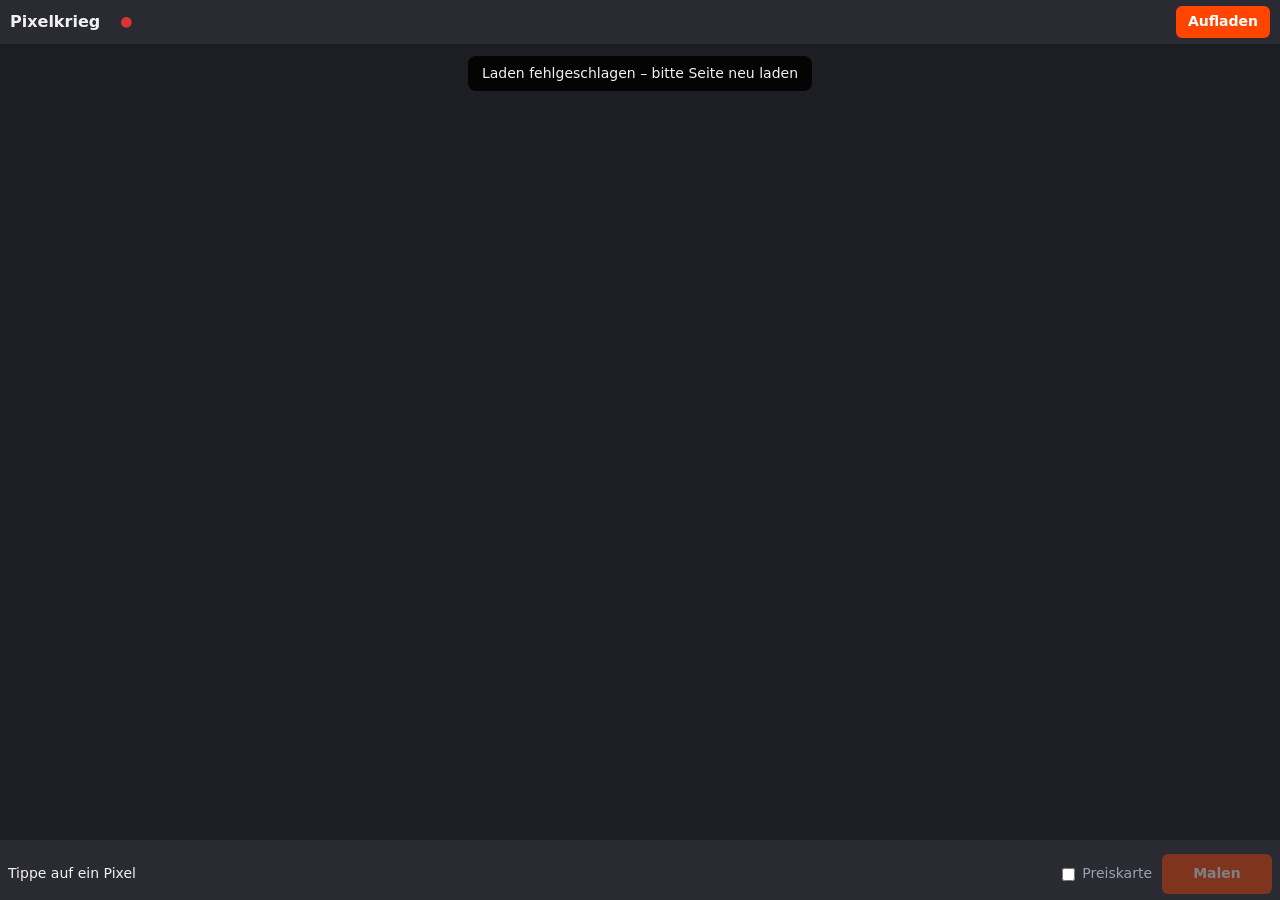
==== static/index.html @ 560dd9aa "Phase 1: Spielkern mit Zonenpreisen, Abkühlung, Live-Updates und Frontend - FastAPI-Backend mit SQLi" ====
<!doctype html>
<html lang="de">
<head>
  <meta charset="utf-8">
  <!-- user-scalable=no: Das Zoomen übernimmt unsere Leinwand selbst. Sonst
       zoomt der Browser die ganze Seite mitsamt Menüs. -->
  <meta name="viewport" content="width=device-width, initial-scale=1, maximum-scale=1, user-scalable=no">
  <title>Pixelkrieg</title>
  <link rel="stylesheet" href="/static/style.css">
</head>
<body>
  <header id="topbar">
    <strong class="brand">Pixelkrieg</strong>
    <span id="event-status" class="muted"></span>
    <span id="conn" class="conn off" title="Live-Verbindung">●</span>
    <div id="account">
      <form id="login-form" hidden>
        <input id="login-handle" placeholder="Dein Name" maxlength="24" autocomplete="nickname" required>
        <button type="submit">Einloggen</button>
      </form>
      <span id="me" hidden>
        <span id="me-handle"></span>
        <b id="me-balance"></b>
        <button id="topup-btn" type="button">Aufladen</button>
      </span>
    </div>
  </header>

  <main id="stage">
    <canvas id="board"></canvas>
    <div id="toast" hidden></div>
  </main>

  <footer id="bottombar">
    <div id="palette" role="radiogroup" aria-label="Farbe"></div>
    <div id="actions">
      <span id="info">Tippe auf ein Pixel</span>
      <label class="toggle"><input type="checkbox" id="heat-toggle"> Preiskarte</label>
      <button id="paint-btn" type="button" disabled>Malen</button>
    </div>
  </footer>

  <dialog id="topup-dialog">
    <form method="dialog" id="topup-form">
      <h2>Guthaben aufladen</h2>
      <p class="muted" id="topup-cap"></p>
      <div id="topup-packages"></div>
      <label class="age">
        <input type="checkbox" id="topup-age">
        Ich bin mindestens 18 Jahre alt <b>oder</b> meine Eltern haben mir die Aufladung erlaubt.
      </label>
      <p class="warn">Unter 18 brauchst du die Erlaubnis deiner Eltern, bevor du Geld ausgibst.</p>
      <div class="row">
        <button value="cancel" type="submit">Abbrechen</button>
      </div>
    </form>
  </dialog>

  <script src="/static/app.js"></script>
</body>
</html>
---- static/style.css ----
:root {
  --bg: #1d1d24;
  --panel: #2a2a33;
  --text: #f1f1f4;
  --muted: #a0a0ad;
  --accent: #ff4500;
  --ok: #3ccf6e;
}

* { box-sizing: border-box; }

html, body {
  margin: 0;
  height: 100%;
  background: var(--bg);
  color: var(--text);
  font: 14px/1.4 system-ui, -apple-system, "Segoe UI", Roboto, sans-serif;
  overscroll-behavior: none;   /* kein "Pull to refresh" beim Verschieben */
}

body {
  display: flex;
  flex-direction: column;
  height: 100dvh;              /* dvh: berücksichtigt die ein-/ausfahrende Adressleiste am Handy */
}

button {
  background: var(--accent);
  color: #fff;
  border: 0;
  border-radius: 6px;
  padding: 6px 12px;
  font: inherit;
  font-weight: 600;
  cursor: pointer;
}
button:disabled { opacity: .4; cursor: default; }
input[type=text], input:not([type]) {
  background: #15151a; color: var(--text);
  border: 1px solid #444; border-radius: 6px; padding: 5px 8px; font: inherit;
  width: 9em;
}

.muted { color: var(--muted); }

#topbar {
  display: flex; align-items: center; gap: 10px; flex-wrap: wrap;
  padding: 6px 10px; background: var(--panel);
}
.brand { font-size: 16px; }
#account { margin-left: auto; display: flex; gap: 8px; align-items: center; }
#me { display: inline-flex; gap: 8px; align-items: center; }
.conn.on { color: var(--ok); }
.conn.off { color: #d33; }

#stage { position: relative; flex: 1; min-height: 0; }
#board {
  display: block; width: 100%; height: 100%;
  touch-action: none;          /* Gesten gehen an unser JS, nicht an den Browser */
  cursor: crosshair;
}

#toast {
  position: absolute; left: 50%; top: 12px; transform: translateX(-50%);
  background: rgba(0,0,0,.85); padding: 8px 14px; border-radius: 8px;
  max-width: 90%; text-align: center; pointer-events: none;
}

#bottombar { background: var(--panel); padding: 6px 8px; }
#palette {
  display: flex; gap: 4px; overflow-x: auto; padding-bottom: 4px;
  scrollbar-width: thin;
}
.swatch {
  flex: 0 0 28px; height: 28px; border-radius: 5px; padding: 0;
  border: 2px solid rgba(255,255,255,.15);
}
.swatch.active { border-color: #fff; box-shadow: 0 0 0 2px var(--accent); }

#actions { display: flex; align-items: center; gap: 10px; margin-top: 4px; }
#info { flex: 1; white-space: nowrap; overflow: hidden; text-overflow: ellipsis; }
.toggle { display: inline-flex; gap: 4px; align-items: center; color: var(--muted); }
#paint-btn { min-width: 110px; padding: 10px 14px; }

dialog {
  background: var(--panel); color: var(--text); border: 0; border-radius: 10px;
  max-width: 360px; width: calc(100% - 32px);
}
dialog::backdrop { background: rgba(0,0,0,.6); }
dialog h2 { margin-top: 0; }
#topup-packages { display: flex; gap: 8px; margin: 12px 0; flex-wrap: wrap; }
#topup-packages button { flex: 1; padding: 12px; font-size: 16px; }
.age { display: flex; gap: 8px; align-items: flex-start; }
.warn { color: #ffb470; font-size: 13px; }
.row { display: flex; justify-content: flex-end; }
.row button { background: #555; }
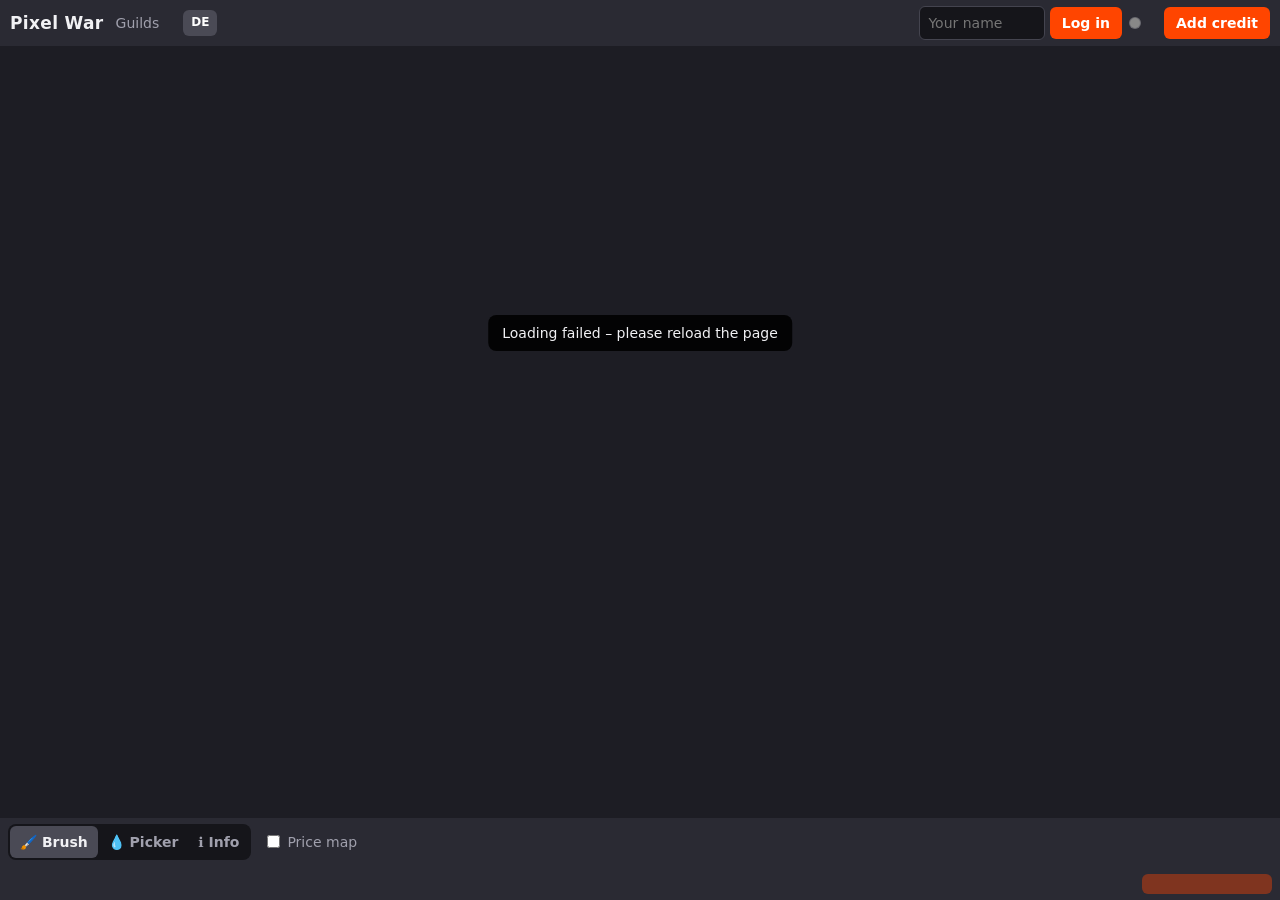
==== commit 1455f756: "Pixelpreise mit Ansteckung, Werkzeuge, Gilden, Englisch/Deutsch, Branding Pixel War - Preis pro Pixe" ====
--- a/static/index.html
+++ b/static/index.html
@@ -1,61 +1,48 @@
 <!doctype html>
-<html lang="de">
+<html lang="en">
 <head>
   <meta charset="utf-8">
   <!-- user-scalable=no: Das Zoomen übernimmt unsere Leinwand selbst. Sonst
        zoomt der Browser die ganze Seite mitsamt Menüs. -->
   <meta name="viewport" content="width=device-width, initial-scale=1, maximum-scale=1, user-scalable=no">
-  <title>Pixelkrieg</title>
+  <title>Pixel War</title>
+  <meta name="description" content="Pixel War – every pixel is a battlefield. pixelwar.gg">
   <link rel="stylesheet" href="/static/style.css">
 </head>
-<body>
-  <header id="topbar">
-    <strong class="brand">Pixelkrieg</strong>
-    <span id="event-status" class="muted"></span>
-    <span id="conn" class="conn off" title="Live-Verbindung">●</span>
-    <div id="account">
-      <form id="login-form" hidden>
-        <input id="login-handle" placeholder="Dein Name" maxlength="24" autocomplete="nickname" required>
-        <button type="submit">Einloggen</button>
-      </form>
-      <span id="me" hidden>
-        <span id="me-handle"></span>
-        <b id="me-balance"></b>
-        <button id="topup-btn" type="button">Aufladen</button>
-      </span>
-    </div>
-  </header>
+<body class="canvas-page">
+  <header id="topbar"></header>
 
   <main id="stage">
     <canvas id="board"></canvas>
-    <div id="toast" hidden></div>
+    <!-- Unten links: Koordinate und Preis unter dem Mauszeiger -->
+    <div id="hover-status" hidden></div>
   </main>
 
   <footer id="bottombar">
-    <div id="palette" role="radiogroup" aria-label="Farbe"></div>
+    <div id="toolrow">
+      <div id="tools" role="radiogroup" data-i18n-title="tools.label">
+        <button type="button" class="tool active" data-tool="brush" role="radio"><span aria-hidden="true">🖌️</span> <span data-i18n="tools.brush"></span></button>
+        <button type="button" class="tool" data-tool="picker" role="radio"><span aria-hidden="true">💧</span> <span data-i18n="tools.picker"></span></button>
+        <button type="button" class="tool" data-tool="info" role="radio"><span aria-hidden="true">ℹ️</span> <span data-i18n="tools.info"></span></button>
+      </div>
+      <label class="toggle"><input type="checkbox" id="heat-toggle"> <span data-i18n="tools.price_map"></span></label>
+    </div>
+    <div id="palette" role="radiogroup" data-i18n-title="tools.palette"></div>
     <div id="actions">
-      <span id="info">Tippe auf ein Pixel</span>
-      <label class="toggle"><input type="checkbox" id="heat-toggle"> Preiskarte</label>
-      <button id="paint-btn" type="button" disabled>Malen</button>
+      <span id="info-line"></span>
+      <button id="paint-btn" type="button" disabled></button>
     </div>
   </footer>
 
-  <dialog id="topup-dialog">
-    <form method="dialog" id="topup-form">
-      <h2>Guthaben aufladen</h2>
-      <p class="muted" id="topup-cap"></p>
-      <div id="topup-packages"></div>
-      <label class="age">
-        <input type="checkbox" id="topup-age">
-        Ich bin mindestens 18 Jahre alt <b>oder</b> meine Eltern haben mir die Aufladung erlaubt.
-      </label>
-      <p class="warn">Unter 18 brauchst du die Erlaubnis deiner Eltern, bevor du Geld ausgibst.</p>
-      <div class="row">
-        <button value="cancel" type="submit">Abbrechen</button>
-      </div>
+  <dialog id="pixel-dialog">
+    <form method="dialog">
+      <h2 id="pixel-title"></h2>
+      <dl id="pixel-details"></dl>
+      <div class="row"><button type="submit" class="ghost" data-i18n="info.close"></button></div>
     </form>
   </dialog>
 
+  <script src="/static/common.js"></script>
   <script src="/static/app.js"></script>
 </body>
 </html>
--- a/static/style.css
+++ b/static/style.css
@@ -1,28 +1,30 @@
 :root {
   --bg: #1d1d24;
   --panel: #2a2a33;
+  --field: #15151a;
+  --line: #44444f;
   --text: #f1f1f4;
   --muted: #a0a0ad;
   --accent: #ff4500;
   --ok: #3ccf6e;
+  --warn: #ffb470;
+  --guild: #888;
 }
 
 * { box-sizing: border-box; }
 
 html, body {
   margin: 0;
-  height: 100%;
   background: var(--bg);
   color: var(--text);
-  font: 14px/1.4 system-ui, -apple-system, "Segoe UI", Roboto, sans-serif;
-  overscroll-behavior: none;   /* kein "Pull to refresh" beim Verschieben */
+  font: 14px/1.45 system-ui, -apple-system, "Segoe UI", Roboto, sans-serif;
 }
 
-body {
-  display: flex;
-  flex-direction: column;
-  height: 100dvh;              /* dvh: berücksichtigt die ein-/ausfahrende Adressleiste am Handy */
-}
+a { color: #8fb4ff; }
+.muted { color: var(--muted); }
+.small { font-size: 12px; }
+.warn { color: var(--warn); font-size: 13px; }
+.ok { color: var(--ok); font-weight: 600; }
 
 button {
   background: var(--accent);
@@ -35,42 +37,76 @@
   cursor: pointer;
 }
 button:disabled { opacity: .4; cursor: default; }
-input[type=text], input:not([type]) {
-  background: #15151a; color: var(--text);
-  border: 1px solid #444; border-radius: 6px; padding: 5px 8px; font: inherit;
-  width: 9em;
+button.ghost { background: #4a4a55; }
+button.big { padding: 12px 22px; font-size: 16px; }
+
+input:not([type]), input[type=text], input[type=number], textarea {
+  background: var(--field); color: var(--text);
+  border: 1px solid var(--line); border-radius: 6px; padding: 6px 8px; font: inherit;
 }
 
-.muted { color: var(--muted); }
+/* ---------------------------------------------------------------- Kopfzeile */
 
 #topbar {
-  display: flex; align-items: center; gap: 10px; flex-wrap: wrap;
+  display: flex; align-items: center; gap: 12px; flex-wrap: wrap;
   padding: 6px 10px; background: var(--panel);
 }
-.brand { font-size: 16px; }
-#account { margin-left: auto; display: flex; gap: 8px; align-items: center; }
+.brand { font-size: 17px; font-weight: 800; color: var(--text); text-decoration: none; letter-spacing: .02em; }
+.navlink { color: var(--muted); text-decoration: none; }
+.navlink:hover { color: var(--text); }
+#lang-btn { padding: 4px 8px; font-size: 12px; }
+#account { margin-left: auto; display: flex; gap: 8px; align-items: center; flex-wrap: wrap; }
+#account input { width: 9em; }
 #me { display: inline-flex; gap: 8px; align-items: center; }
 .conn.on { color: var(--ok); }
 .conn.off { color: #d33; }
 
+.guild-chip {
+  display: inline-flex; align-items: center; gap: 6px;
+  color: var(--text); text-decoration: none; font-weight: 600;
+}
+.guild-chip::before {
+  content: ""; width: 10px; height: 10px; border-radius: 50%;
+  background: var(--guild); box-shadow: 0 0 0 1px rgba(255,255,255,.3);
+}
+
+#toast {
+  position: fixed; left: 50%; top: 35%; transform: translateX(-50%);
+  background: rgba(0,0,0,.88); padding: 8px 14px; border-radius: 8px; z-index: 10;
+  max-width: 90%; text-align: center; pointer-events: none;
+}
+
+/* ---------------------------------------------------------------- Leinwand */
+
+body.canvas-page {
+  display: flex; flex-direction: column;
+  height: 100dvh;                /* dvh: berücksichtigt die ein-/ausfahrende Adressleiste am Handy */
+  overflow: hidden;
+  overscroll-behavior: none;     /* kein "Pull to refresh" beim Verschieben */
+}
 #stage { position: relative; flex: 1; min-height: 0; }
 #board {
   display: block; width: 100%; height: 100%;
-  touch-action: none;          /* Gesten gehen an unser JS, nicht an den Browser */
+  touch-action: none;            /* Gesten gehen an unser JS, nicht an den Browser */
   cursor: crosshair;
 }
+#board[data-tool="picker"] { cursor: copy; }
+#board[data-tool="info"] { cursor: help; }
 
-#toast {
-  position: absolute; left: 50%; top: 12px; transform: translateX(-50%);
-  background: rgba(0,0,0,.85); padding: 8px 14px; border-radius: 8px;
-  max-width: 90%; text-align: center; pointer-events: none;
+#hover-status {
+  position: absolute; left: 8px; bottom: 8px;
+  background: rgba(0,0,0,.75); padding: 4px 10px; border-radius: 6px;
+  font-variant-numeric: tabular-nums; pointer-events: none;
 }
 
 #bottombar { background: var(--panel); padding: 6px 8px; }
-#palette {
-  display: flex; gap: 4px; overflow-x: auto; padding-bottom: 4px;
-  scrollbar-width: thin;
-}
+#toolrow { display: flex; align-items: center; gap: 12px; margin-bottom: 6px; flex-wrap: wrap; }
+#tools { display: inline-flex; background: var(--field); border-radius: 8px; padding: 2px; }
+.tool { background: transparent; color: var(--muted); padding: 6px 10px; }
+.tool.active { background: #4a4a55; color: var(--text); }
+.toggle { display: inline-flex; gap: 4px; align-items: center; color: var(--muted); }
+
+#palette { display: flex; gap: 4px; overflow-x: auto; padding-bottom: 4px; scrollbar-width: thin; }
 .swatch {
   flex: 0 0 28px; height: 28px; border-radius: 5px; padding: 0;
   border: 2px solid rgba(255,255,255,.15);
@@ -78,19 +114,80 @@
 .swatch.active { border-color: #fff; box-shadow: 0 0 0 2px var(--accent); }
 
 #actions { display: flex; align-items: center; gap: 10px; margin-top: 4px; }
-#info { flex: 1; white-space: nowrap; overflow: hidden; text-overflow: ellipsis; }
-.toggle { display: inline-flex; gap: 4px; align-items: center; color: var(--muted); }
-#paint-btn { min-width: 110px; padding: 10px 14px; }
+#info-line { flex: 1; color: var(--muted); white-space: nowrap; overflow: hidden; text-overflow: ellipsis; }
+#paint-btn { min-width: 130px; padding: 10px 14px; }
+
+/* ---------------------------------------------------------------- Dialoge */
 
 dialog {
   background: var(--panel); color: var(--text); border: 0; border-radius: 10px;
-  max-width: 360px; width: calc(100% - 32px);
+  max-width: 380px; width: calc(100% - 32px);
 }
 dialog::backdrop { background: rgba(0,0,0,.6); }
 dialog h2 { margin-top: 0; }
 #topup-packages { display: flex; gap: 8px; margin: 12px 0; flex-wrap: wrap; }
 #topup-packages button { flex: 1; padding: 12px; font-size: 16px; }
 .age { display: flex; gap: 8px; align-items: flex-start; }
-.warn { color: #ffb470; font-size: 13px; }
-.row { display: flex; justify-content: flex-end; }
-.row button { background: #555; }
+.row { display: flex; justify-content: flex-end; gap: 8px; align-items: center; }
+.row.left { justify-content: flex-start; flex-wrap: wrap; }
+
+#pixel-details { display: grid; grid-template-columns: auto 1fr; gap: 6px 14px; margin: 0 0 12px; }
+#pixel-details dt { color: var(--muted); }
+#pixel-details dd { margin: 0; font-weight: 600; }
+
+/* ---------------------------------------------------------------- Inhaltsseiten (Gilden, Admin) */
+
+body.page { min-height: 100vh; }
+.content { max-width: 680px; margin: 0 auto; padding: 16px; }
+.card { background: var(--panel); border-radius: 10px; padding: 14px; margin: 14px 0; }
+form.card label, fieldset label { display: grid; gap: 4px; margin-bottom: 12px; }
+form.card textarea, form.card input:not([type=range]):not([type=file]) { width: 100%; }
+fieldset { border: 1px solid var(--line); border-radius: 8px; margin: 0 0 12px; }
+.slug-input { display: flex; align-items: center; gap: 2px; }
+.slug-input input { flex: 1; }
+#g-link { flex: 1; min-width: 0; }
+
+.guild-list { display: grid; gap: 6px; }
+.guild-row {
+  display: flex; justify-content: space-between; gap: 12px; flex-wrap: wrap;
+  padding: 10px 12px; background: var(--panel); border-radius: 8px;
+  border-left: 6px solid var(--guild); color: var(--text); text-decoration: none;
+}
+.guild-row:hover { background: #33333e; }
+
+.guild-head { display: flex; gap: 16px; align-items: center; }
+.guild-head h1 { margin: 0; }
+.guild-head p { margin: 2px 0 0; }
+#g-image, .guild-avatar {
+  width: 96px; height: 96px; border-radius: 14px; flex: 0 0 96px;
+  border: 3px solid var(--guild);
+}
+.guild-avatar { background: var(--guild); }
+.guild-desc { white-space: pre-wrap; }
+.stats { display: grid; grid-template-columns: repeat(3, 1fr); gap: 8px; }
+.stats div { background: var(--panel); border-radius: 8px; padding: 10px; text-align: center; }
+.stats b { display: block; font-size: 20px; }
+.stats span { color: var(--muted); font-size: 12px; }
+
+.hsv { display: grid; gap: 6px; }
+.hsv-preview { display: flex; align-items: center; gap: 10px; }
+.hsv-swatch { width: 44px; height: 44px; border-radius: 8px; border: 2px solid rgba(255,255,255,.3); }
+.hsv input[type=range] {
+  -webkit-appearance: none; appearance: none; width: 100%; height: 14px; border-radius: 7px; outline: none;
+}
+.hsv input[type=range]::-webkit-slider-thumb {
+  -webkit-appearance: none; width: 20px; height: 20px; border-radius: 50%;
+  background: #fff; border: 2px solid #000; cursor: pointer;
+}
+.hsv input[type=range]::-moz-range-thumb {
+  width: 18px; height: 18px; border-radius: 50%; background: #fff; border: 2px solid #000; cursor: pointer;
+}
+
+@media (max-width: 520px) {
+  #topbar { gap: 8px; }
+  #event-status { font-size: 12px; }
+  #me-handle { display: none; }   /* Gilde + Guthaben reichen am Handy */
+  .tool { padding: 6px 8px; }
+  .guild-head { align-items: flex-start; }
+  #g-image, .guild-avatar { width: 72px; height: 72px; flex-basis: 72px; }
+}
